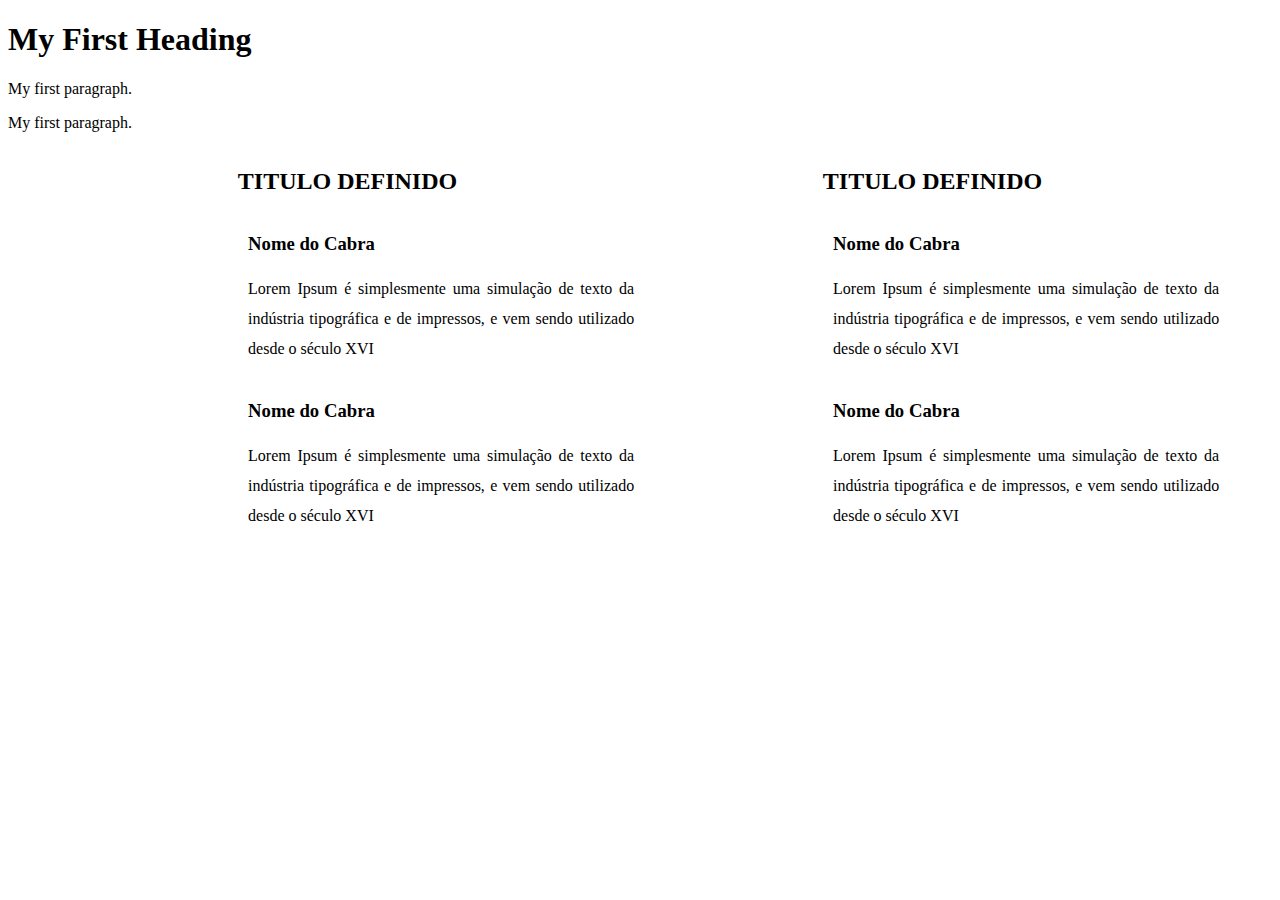
==== index.html @ f740368d "Produção Cards" ====
<!DOCTYPE html>
<html>
    <head>
            <meta charset="UTF-8">
            <meta name="description" content=" organisaçao social semei.tech">
            <meta name="keywords" content="HTML,CSS,XML,JavaScript">
            <meta name="author" content="equipe semei tech">
            <meta name="viewport" content="width=device-width, initial-scale=1.0">
            <title>semai.tech semeando pessoas e colhendo mudanças de vida </title>
            <link href="https://fonts.googleapis.com/css?family=Open+Sans" rel="stylesheet">
            <link rel="stylesheet" type="text/css" href="css/style.css">
    </head>
<body>

    <h1>My First Heading</h1>
    <p>My first paragraph.</p>
    <p>My first paragraph.</p>

<!-- INICIO CARDS -->
<section>
    <div id="cards"> 
        <div class="row">
            <div class="container">
                <div class="col-md-6">
                    <div class="col-md-12 text-center">
                        <h2>Titulo Definido</h2>
                    </div>
                    
                    <div class="col-md-12">
                        <div class="col-md-4">
                            <img src="img/img_default.jpg" class="img-responsive" alt="">    
                        </div>
                        <div class="col-md-8">
                        <h3>Nome do Cabra</h3>
                        <p>Lorem Ipsum é simplesmente uma simulação de texto da indústria tipográfica e de impressos, e vem sendo utilizado desde o século XVI</p>
                        </div>
                    </div>

                    <div style="width: 100%; height: 1px; float:left;"></div>

                    <div class="col-md-12">
                        <div class="col-md-4">
                            <img src="img/img_default.jpg" class="img-responsive" alt="">    
                        </div>
                        <div class="col-md-8">
                        <h3>Nome do Cabra</h3>
                        <p>Lorem Ipsum é simplesmente uma simulação de texto da indústria tipográfica e de impressos, e vem sendo utilizado desde o século XVI</p>
                        </div>
                    </div>                   
                </div>            


                <div class="col-md-6">
                    <div class="col-md-12 text-center">
                        <h2>Titulo Definido</h2>
                    </div>
                    
                    <div class="col-md-12">
                        <div class="col-md-4">
                            <img src="img/img_default.jpg" class="img-responsive" alt="">    
                        </div>
                        <div class="col-md-8">
                        <h3>Nome do Cabra</h3>
                        <p>Lorem Ipsum é simplesmente uma simulação de texto da indústria tipográfica e de impressos, e vem sendo utilizado desde o século XVI</p>
                        </div>
                    </div>

                    <div style="width: 100%; height: 1px; float:left;"></div>

                    <div class="col-md-12">
                        <div class="col-md-4">
                            <img src="img/img_default.jpg" class="img-responsive" alt="">    
                        </div>
                        <div class="col-md-8">
                        <h3>Nome do Cabra</h3>
                        <p>Lorem Ipsum é simplesmente uma simulação de texto da indústria tipográfica e de impressos, e vem sendo utilizado desde o século XVI</p>
                        </div>
                    </div>
                </div>
            </div>
        </div>
    </div>
</section>
<!-- FIM CARDS -->

</body>
</html>
---- css/style.css ----
/*INICIO CARDS*/
	#cards img {width: 95%;}
	#cards p {font-size: 16px; line-height: 30px; text-align: justify;}
	#cards h2 {text-transform: uppercase;}
	
	#cards .container {width: 1170px; margin: 0 auto;}
	#cards .col-md-6 {width: 50%; float: left; padding: 0 20px; margin: 0 -20px;}
	#cards .col-md-4 {width: 33%; float: left; padding: 0 20px; margin: 0 -20px;}
	#cards .col-md-8 {width: 66%; float: left; padding: 0 20px; margin: 0 -20px;}
	#cards .text-center{text-align: center;}
	#cards .img-responsive{width: 100%; height: auto;}
/*FIM CARDS*/
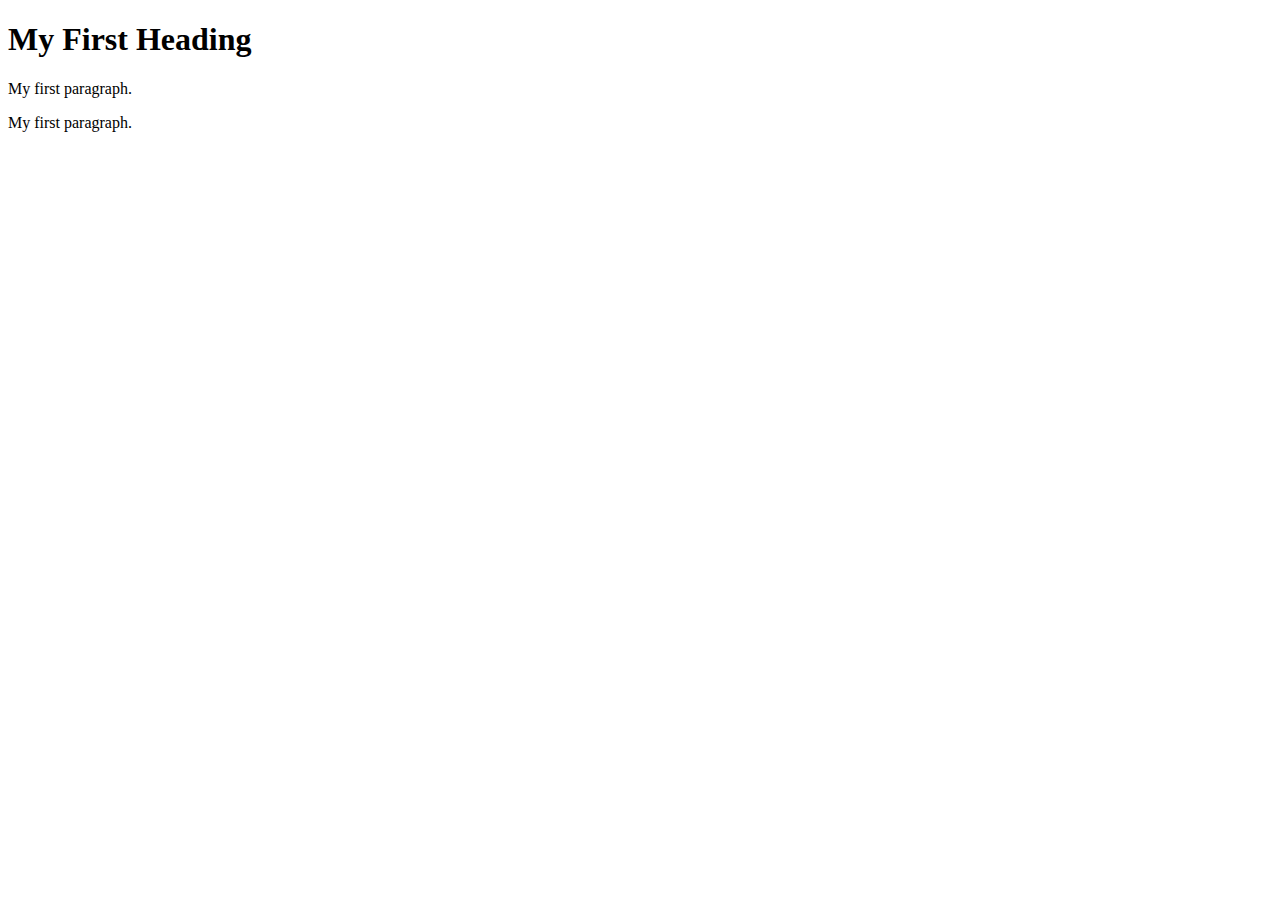
==== commit 3d2ff08b: "Inicio footer" ====
--- a/index.html
+++ b/index.html
@@ -2,7 +2,7 @@
 <html>
     <head>
             <meta charset="UTF-8">
-            <meta name="description" content=" organisaçao social semei.tech">
+            <meta name="description" content="organisaçao social semei.tech">
             <meta name="keywords" content="HTML,CSS,XML,JavaScript">
             <meta name="author" content="equipe semei tech">
             <meta name="viewport" content="width=device-width, initial-scale=1.0">
@@ -16,72 +16,8 @@
     <p>My first paragraph.</p>
     <p>My first paragraph.</p>
 
-<!-- INICIO CARDS -->
-<section>
-    <div id="cards"> 
-        <div class="row">
-            <div class="container">
-                <div class="col-md-6">
-                    <div class="col-md-12 text-center">
-                        <h2>Titulo Definido</h2>
-                    </div>
-                    
-                    <div class="col-md-12">
-                        <div class="col-md-4">
-                            <img src="img/img_default.jpg" class="img-responsive" alt="">    
-                        </div>
-                        <div class="col-md-8">
-                        <h3>Nome do Cabra</h3>
-                        <p>Lorem Ipsum é simplesmente uma simulação de texto da indústria tipográfica e de impressos, e vem sendo utilizado desde o século XVI</p>
-                        </div>
-                    </div>
-
-                    <div style="width: 100%; height: 1px; float:left;"></div>
-
-                    <div class="col-md-12">
-                        <div class="col-md-4">
-                            <img src="img/img_default.jpg" class="img-responsive" alt="">    
-                        </div>
-                        <div class="col-md-8">
-                        <h3>Nome do Cabra</h3>
-                        <p>Lorem Ipsum é simplesmente uma simulação de texto da indústria tipográfica e de impressos, e vem sendo utilizado desde o século XVI</p>
-                        </div>
-                    </div>                   
-                </div>            
-
-
-                <div class="col-md-6">
-                    <div class="col-md-12 text-center">
-                        <h2>Titulo Definido</h2>
-                    </div>
-                    
-                    <div class="col-md-12">
-                        <div class="col-md-4">
-                            <img src="img/img_default.jpg" class="img-responsive" alt="">    
-                        </div>
-                        <div class="col-md-8">
-                        <h3>Nome do Cabra</h3>
-                        <p>Lorem Ipsum é simplesmente uma simulação de texto da indústria tipográfica e de impressos, e vem sendo utilizado desde o século XVI</p>
-                        </div>
-                    </div>
-
-                    <div style="width: 100%; height: 1px; float:left;"></div>
-
-                    <div class="col-md-12">
-                        <div class="col-md-4">
-                            <img src="img/img_default.jpg" class="img-responsive" alt="">    
-                        </div>
-                        <div class="col-md-8">
-                        <h3>Nome do Cabra</h3>
-                        <p>Lorem Ipsum é simplesmente uma simulação de texto da indústria tipográfica e de impressos, e vem sendo utilizado desde o século XVI</p>
-                        </div>
-                    </div>
-                </div>
-            </div>
-        </div>
-    </div>
-</section>
-<!-- FIM CARDS -->
-
+    <section>
+        <!-- Seu codigo -->
+    </section>
 </body>
 </html>--- a/css/style.css
+++ b/css/style.css
@@ -1,12 +1,3 @@
-/*INICIO CARDS*/
-	#cards img {width: 95%;}
-	#cards p {font-size: 16px; line-height: 30px; text-align: justify;}
-	#cards h2 {text-transform: uppercase;}
-	
-	#cards .container {width: 1170px; margin: 0 auto;}
-	#cards .col-md-6 {width: 50%; float: left; padding: 0 20px; margin: 0 -20px;}
-	#cards .col-md-4 {width: 33%; float: left; padding: 0 20px; margin: 0 -20px;}
-	#cards .col-md-8 {width: 66%; float: left; padding: 0 20px; margin: 0 -20px;}
-	#cards .text-center{text-align: center;}
-	#cards .img-responsive{width: 100%; height: auto;}
-/*FIM CARDS*/+/* INICIO FOOTER */
+#{}
+/* FIM FOOTER */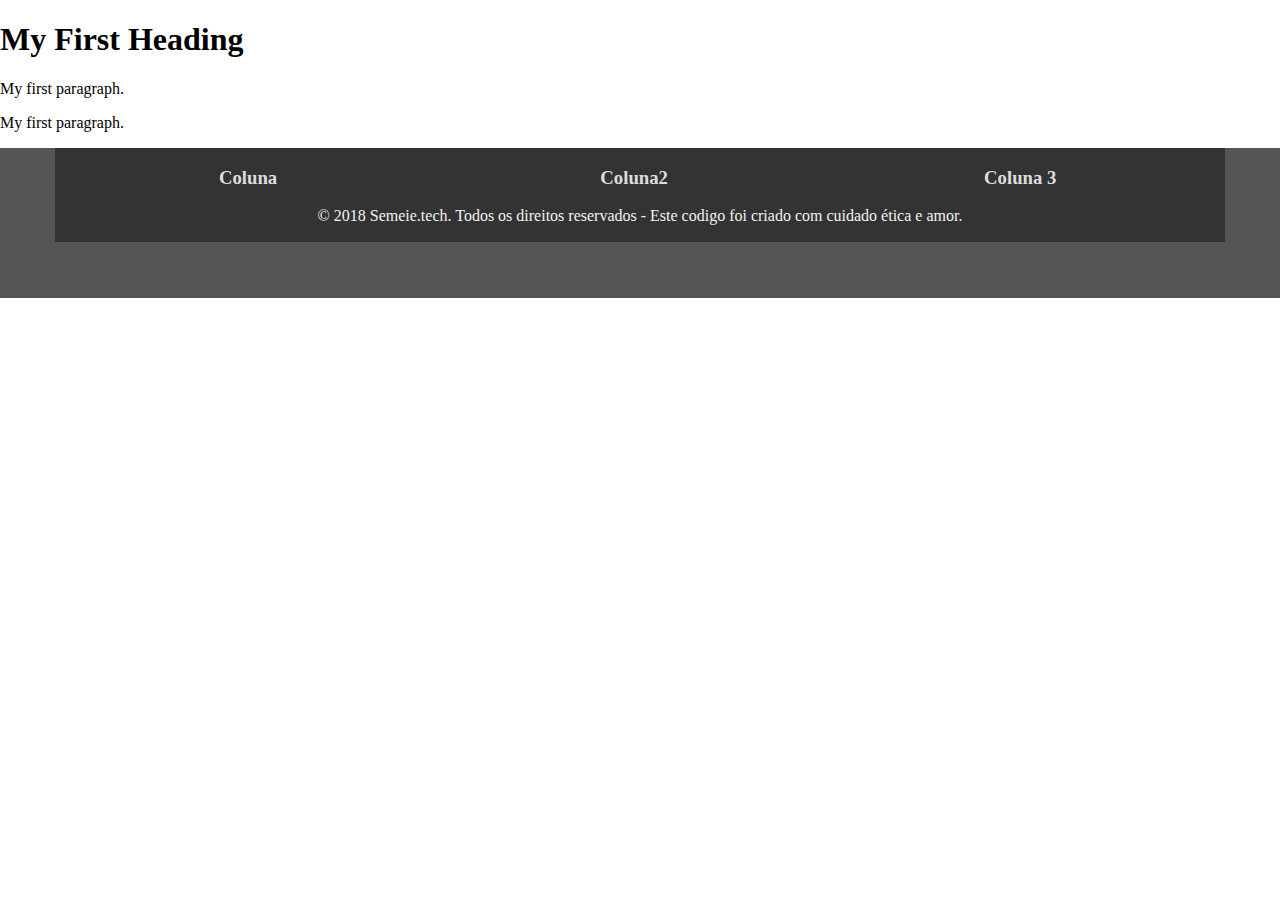
==== commit ffd62eed: "desnvolvendo o footer" ====
--- a/index.html
+++ b/index.html
@@ -17,7 +17,32 @@
     <p>My first paragraph.</p>
 
     <section>
-        <!-- Seu codigo -->
+        <div id="footer">
+        <div class="container">
+        <div class="col-md-4 text-center">
+        <h3>Coluna</h3>
+        </div>
+        <div class="col-md-4 text-center">
+            <h3>Coluna2</h3>
+        </div>
+        
+        <div class="col-md-4 text-center">
+            <h3>Coluna 3</h3>
+        </div>
+        
+        <div id="footer2">
+            <div class="container">
+                <div class="col-md-12 text-center">
+                    <p>
+                        © 2018 Semeie.tech. Todos os direitos reservados - Este codigo foi criado com cuidado ética e amor.
+                    </p>
+                </div>
+            </div>
+        </div>
+     
+   
+  
+   
     </section>
 </body>
 </html>--- a/css/style.css
+++ b/css/style.css
@@ -1,3 +1,15 @@
 /* INICIO FOOTER */
-#{}
+    body{margin: 0; padding: 0;}
+    #footer{background: #555; color:#ddd; padding: 0 0 0 0; height: 150px;}
+    #footer .container{width: 1170px; margin: 0 auto;}
+    #footer .text-center{text-align: center;}
+    #footer .col-md-4{width: 33%; min-height: 1px; float: left;}
+
+    #footer2 {background: #333; color:#f2f2f2; padding: 1px 0 1px 0;}
+    #footer2 .container{width: 1170px; margin: 0 auto;}
+    #footer2 .col-md-12{width: 100%;}
+    #footer2 .text-center{text-align: center;}
+   
+    
+
 /* FIM FOOTER */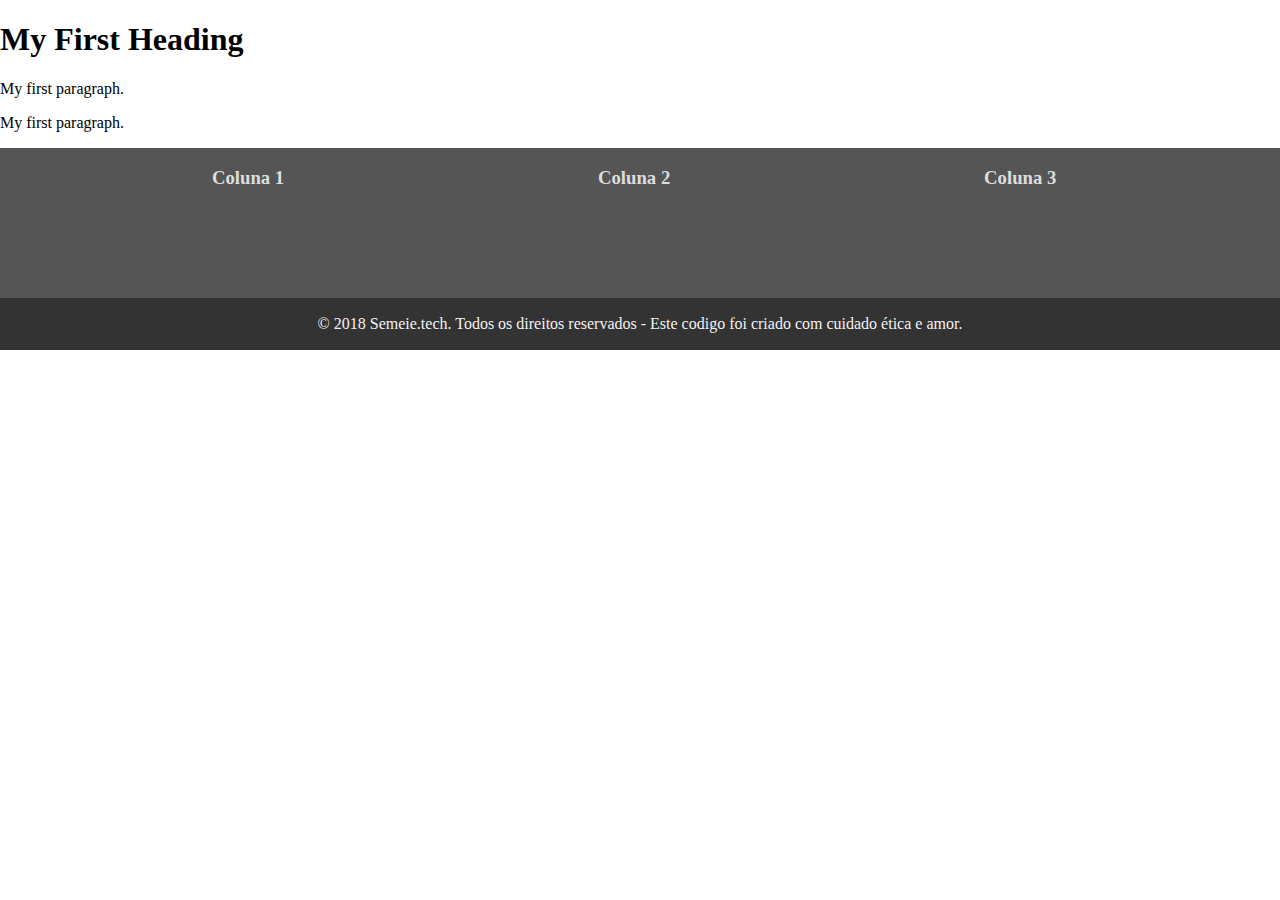
==== commit a1eb29cf: "Organizei a identação e fexei as divs" ====
--- a/index.html
+++ b/index.html
@@ -18,18 +18,18 @@
 
     <section>
         <div id="footer">
-        <div class="container">
-        <div class="col-md-4 text-center">
-        <h3>Coluna</h3>
+            <div class="container">
+                <div class="col-md-4 text-center">
+                    <h3>Coluna 1</h3>
+                </div>
+                <div class="col-md-4 text-center">
+                    <h3>Coluna 2</h3>
+                </div>
+                <div class="col-md-4 text-center">
+                    <h3>Coluna 3</h3>
+                </div>
+            </div>
         </div>
-        <div class="col-md-4 text-center">
-            <h3>Coluna2</h3>
-        </div>
-        
-        <div class="col-md-4 text-center">
-            <h3>Coluna 3</h3>
-        </div>
-        
         <div id="footer2">
             <div class="container">
                 <div class="col-md-12 text-center">
@@ -38,11 +38,7 @@
                     </p>
                 </div>
             </div>
-        </div>
-     
-   
-  
-   
+        </div>   
     </section>
 </body>
 </html>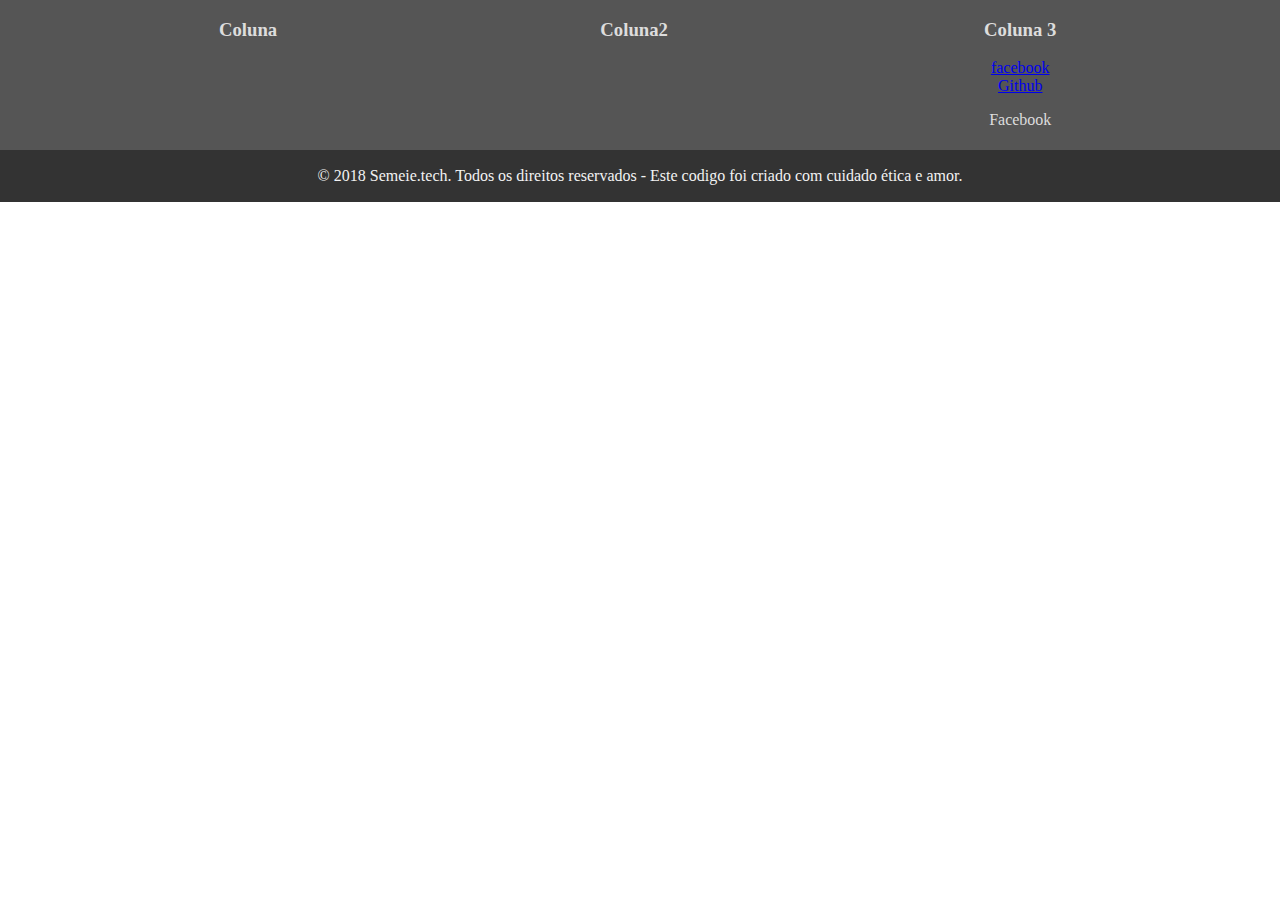
==== commit 6726e5d4: "atualizaçãofooter" ====
--- a/index.html
+++ b/index.html
@@ -11,25 +11,27 @@
             <link rel="stylesheet" type="text/css" href="css/style.css">
     </head>
 <body>
-
-    <h1>My First Heading</h1>
-    <p>My first paragraph.</p>
-    <p>My first paragraph.</p>
-
     <section>
         <div id="footer">
             <div class="container">
                 <div class="col-md-4 text-center">
-                    <h3>Coluna 1</h3>
+                    <h3>Coluna</h3>
                 </div>
                 <div class="col-md-4 text-center">
-                    <h3>Coluna 2</h3>
+                    <h3>Coluna2</h3>
                 </div>
+        
                 <div class="col-md-4 text-center">
                     <h3>Coluna 3</h3>
+                    <a href="#facebook.com">facebook</a>
+                    <div>
+                    <a href="#github.com/semeietech/website">Github</a>
+                    </div>
+                    <p>Facebook</p>
                 </div>
             </div>
         </div>
+
         <div id="footer2">
             <div class="container">
                 <div class="col-md-12 text-center">
@@ -38,7 +40,8 @@
                     </p>
                 </div>
             </div>
-        </div>   
+        </div>  
+   
     </section>
 </body>
 </html>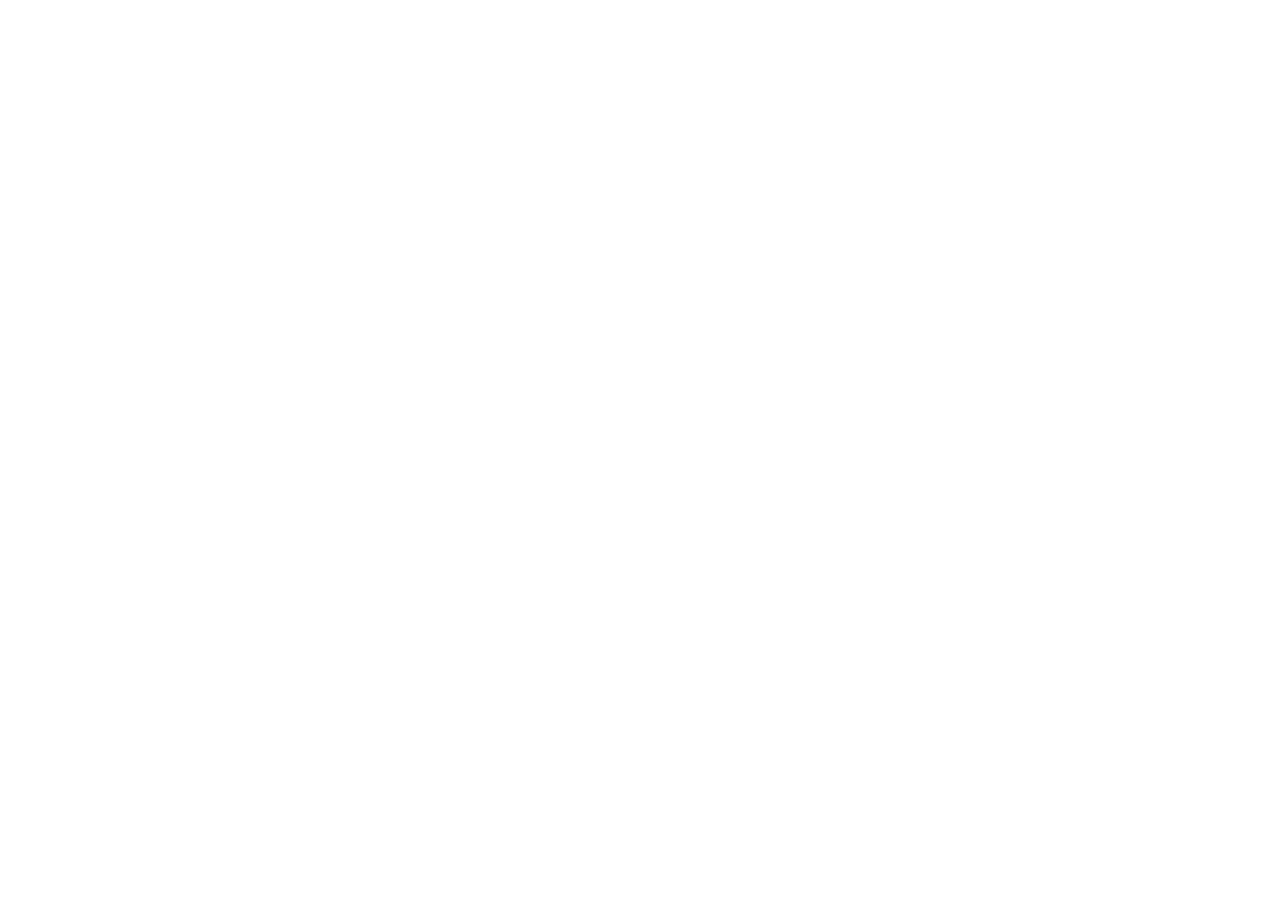
==== commit 98c5886a: "cards on own html file" ====
--- a/index.html
+++ b/index.html
@@ -2,7 +2,7 @@
 <html>
     <head>
             <meta charset="UTF-8">
-            <meta name="description" content="organisaçao social semei.tech">
+            <meta name="description" content=" organisaçao social semei.tech">
             <meta name="keywords" content="HTML,CSS,XML,JavaScript">
             <meta name="author" content="equipe semei tech">
             <meta name="viewport" content="width=device-width, initial-scale=1.0">
@@ -11,37 +11,6 @@
             <link rel="stylesheet" type="text/css" href="css/style.css">
     </head>
 <body>
-    <section>
-        <div id="footer">
-            <div class="container">
-                <div class="col-md-4 text-center">
-                    <h3>Coluna</h3>
-                </div>
-                <div class="col-md-4 text-center">
-                    <h3>Coluna2</h3>
-                </div>
-        
-                <div class="col-md-4 text-center">
-                    <h3>Coluna 3</h3>
-                    <a href="#facebook.com">facebook</a>
-                    <div>
-                    <a href="#github.com/semeietech/website">Github</a>
-                    </div>
-                    <p>Facebook</p>
-                </div>
-            </div>
-        </div>
 
-        <div id="footer2">
-            <div class="container">
-                <div class="col-md-12 text-center">
-                    <p>
-                        © 2018 Semeie.tech. Todos os direitos reservados - Este codigo foi criado com cuidado ética e amor.
-                    </p>
-                </div>
-            </div>
-        </div>  
-   
-    </section>
 </body>
 </html>--- a/css/style.css
+++ b/css/style.css
@@ -1,15 +1,29 @@
-/* INICIO FOOTER */
-    body{margin: 0; padding: 0;}
-    #footer{background: #555; color:#ddd; padding: 0 0 0 0; height: 150px;}
-    #footer .container{width: 1170px; margin: 0 auto;}
-    #footer .text-center{text-align: center;}
-    #footer .col-md-4{width: 33%; min-height: 1px; float: left;}
+/*INICIO CARDS*/
+	#cards img {width: 95%;}
+	#cards p {font-size: 16px; line-height: 30px; text-align: justify;}
+	#cards h2 {text-transform: uppercase;}
+	
+	#cards .container {width: 1170px; margin: 0 auto;}
+	#cards .col-md-6 {width: 50%; float: left; padding: 0 20px; margin: 0 -20px;}
+	#cards .col-md-4 {width: 33%; float: left; padding: 0 20px; margin: 0 -20px;}
+	#cards .col-md-8 {width: 66%; float: left; padding: 0 20px; margin: 0 -20px;}
+	#cards .text-center{text-align: center;}
+	#cards .img-responsive{width: 100%; height: auto;}
+/*FIM CARDS*/
 
-    #footer2 {background: #333; color:#f2f2f2; padding: 1px 0 1px 0;}
-    #footer2 .container{width: 1170px; margin: 0 auto;}
-    #footer2 .col-md-12{width: 100%;}
-    #footer2 .text-center{text-align: center;}
-   
-    
+@import './missao.css';
 
-/* FIM FOOTER */+.citacao{
+    width: 100%;
+    background-color: blue;
+    color:white;
+    height: 200PX;
+    text-align: center;
+    padding-top: 180px;
+}
+.container{
+    width: 80%;
+    height:100% ;
+    margin:0 auto;
+
+}
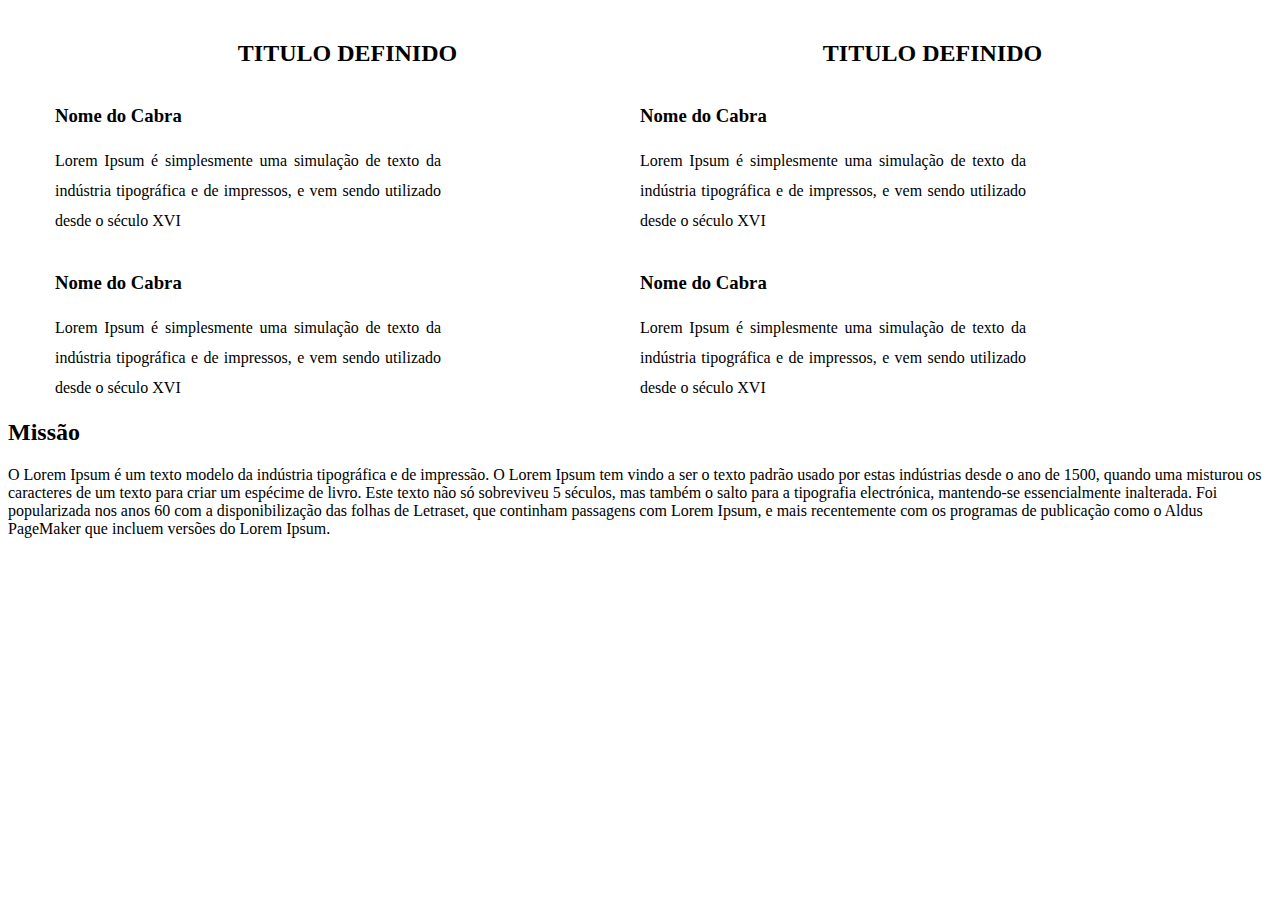
==== commit d8d03c19: "load content done" ====
--- a/index.html
+++ b/index.html
@@ -9,8 +9,16 @@
             <title>semai.tech semeando pessoas e colhendo mudanças de vida </title>
             <link href="https://fonts.googleapis.com/css?family=Open+Sans" rel="stylesheet">
             <link rel="stylesheet" type="text/css" href="css/style.css">
+            <script type="text/javascript" src="js/script.js"></script>
     </head>
 <body>
+    <div id="cards">
+
+    </div>
+
+    <div id="missao">
+
+    </div>
 
 </body>
 </html>--- a/css/style.css
+++ b/css/style.css
@@ -11,19 +11,4 @@
 	#cards .img-responsive{width: 100%; height: auto;}
 /*FIM CARDS*/
 
-@import './missao.css';
-
-.citacao{
-    width: 100%;
-    background-color: blue;
-    color:white;
-    height: 200PX;
-    text-align: center;
-    padding-top: 180px;
-}
-.container{
-    width: 80%;
-    height:100% ;
-    margin:0 auto;
-
-}
+@import './missao.css'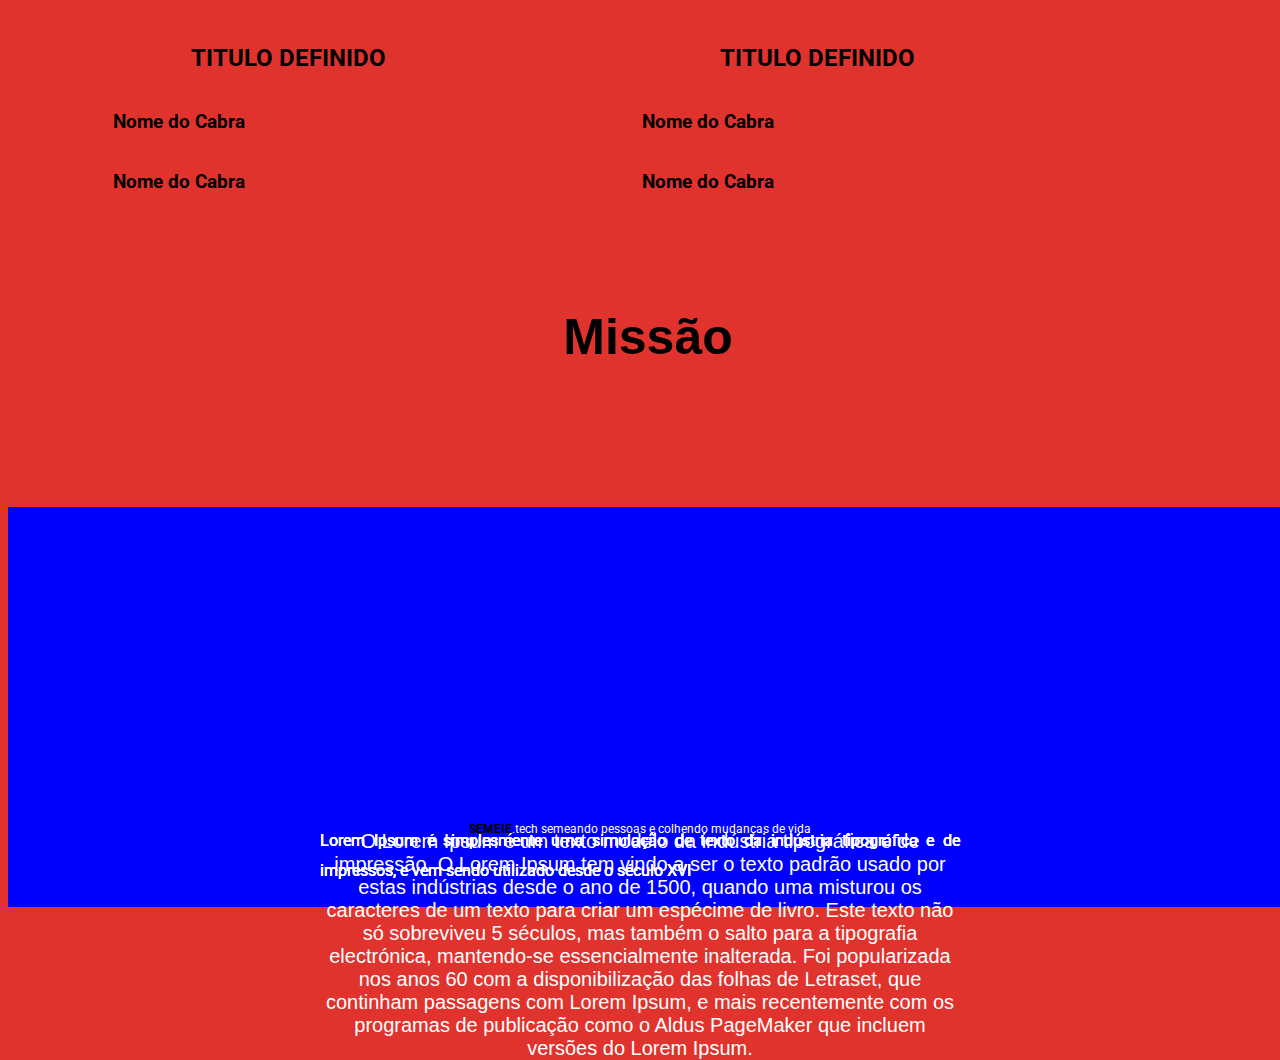
==== commit 44d5bd69: "separador padrao novo" ====
--- a/index.html
+++ b/index.html
@@ -8,7 +8,7 @@
             <meta name="viewport" content="width=device-width, initial-scale=1.0">
             <title>semai.tech semeando pessoas e colhendo mudanças de vida </title>
             <link href="https://fonts.googleapis.com/css?family=Open+Sans" rel="stylesheet">
-            <link rel="stylesheet" type="text/css" href="css/style.css">
+            <link rel="stylesheet" type="text/css" href="css/styles.css">
             <script type="text/javascript" src="js/script.js"></script>
     </head>
 <body>
@@ -19,6 +19,8 @@
     <div id="missao">
 
     </div>
+    <div id="separador">
 
+    </div>
 </body>
 </html>--- a/css/styles.css
+++ b/css/styles.css
@@ -0,0 +1,3 @@
+@import './missao.css';
+@import './separador.css';
+@import './botao.css';